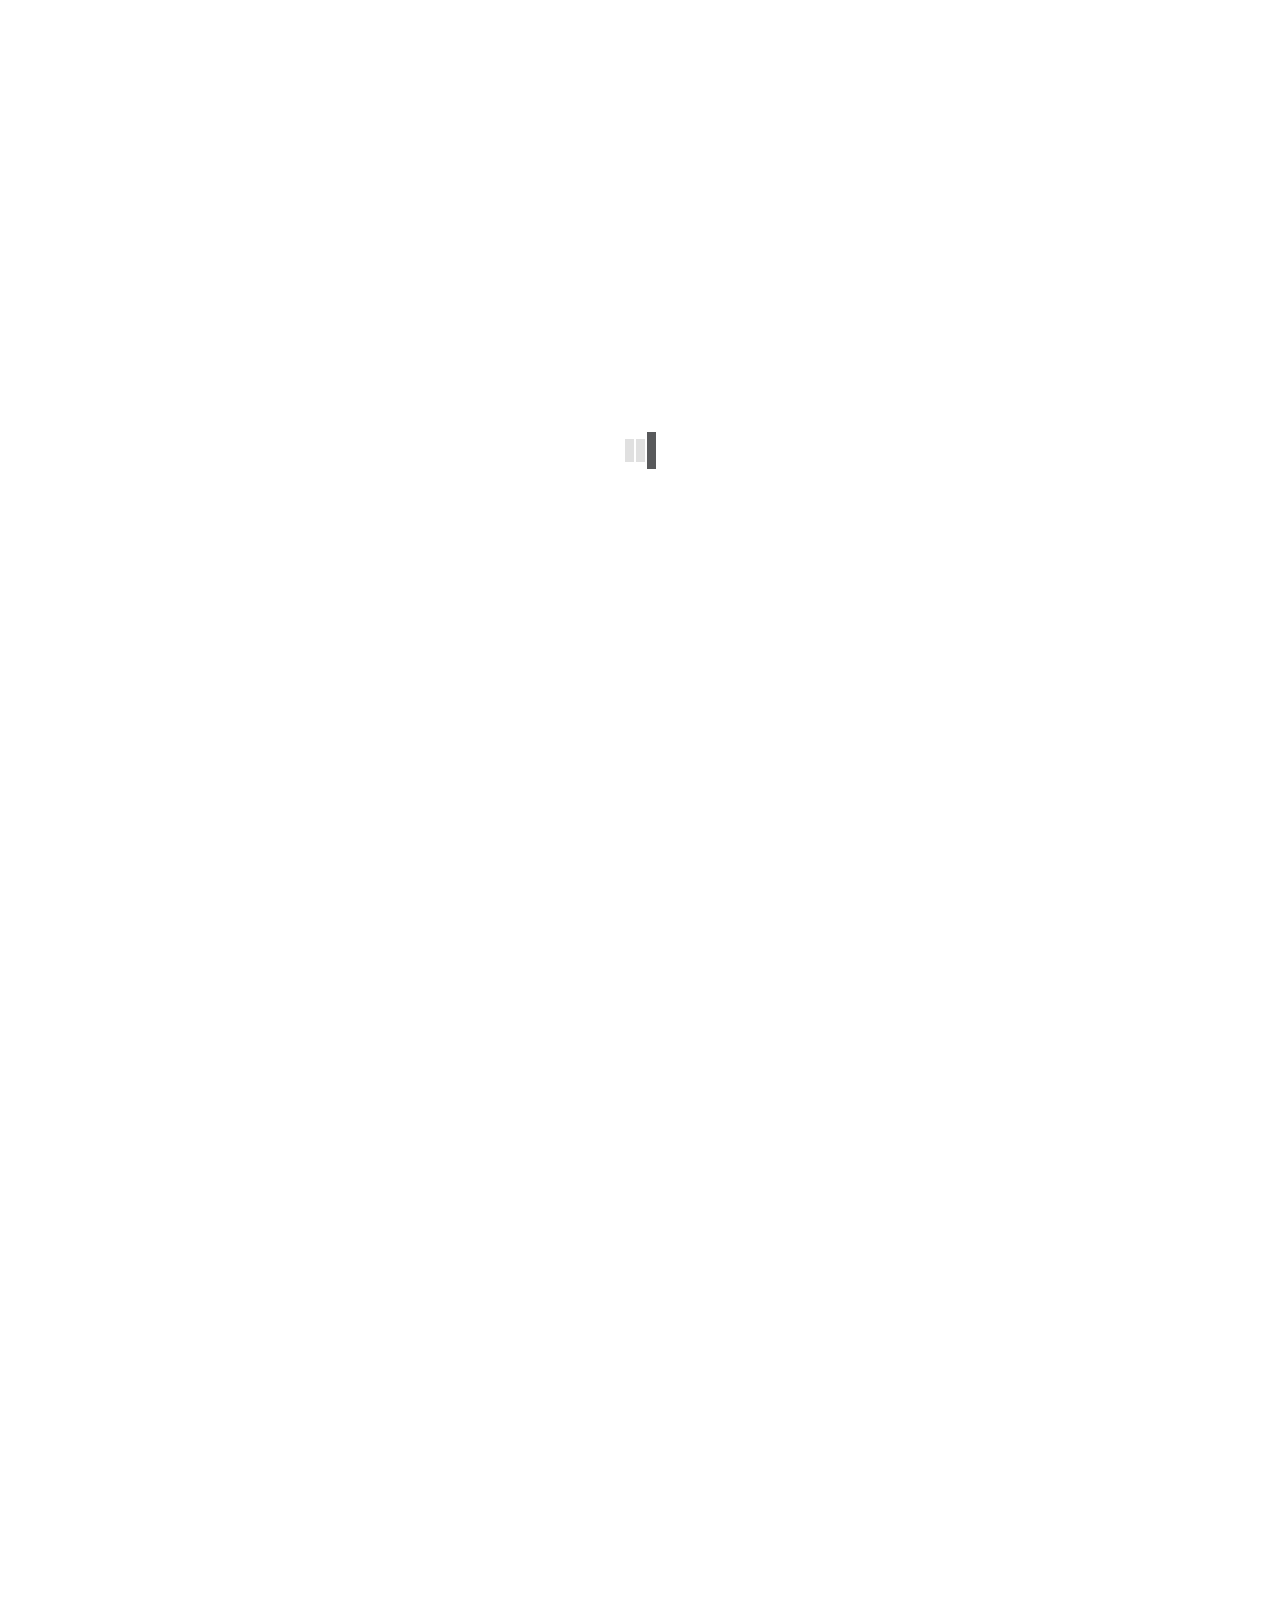
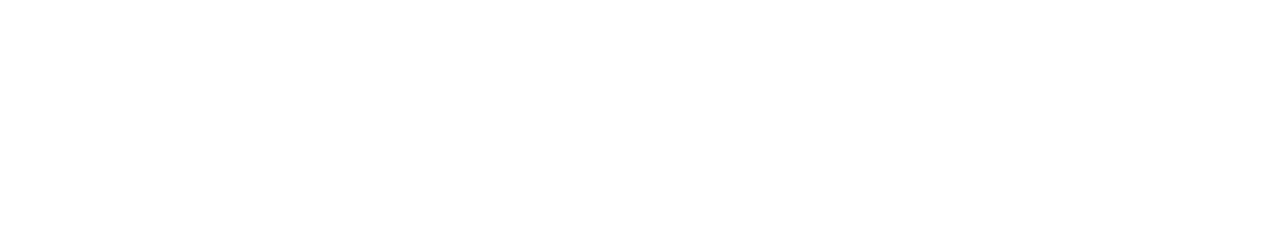
==== index.html @ 7d03f22f "Dojo in place of jQuery" ====
﻿<!DOCTYPE html>
<html>

<head>
  <title></title>
  <meta charset="utf-8">
  <!--
   | Copyright 2015 Esri
   |
   | Licensed under the Apache License, Version 2.0 (the "License");
   | you may not use this file except in compliance with the License.
   | You may obtain a copy of the License at
   |
   |    http://www.apache.org/licenses/LICENSE-2.0
   |
   | Unless required by applicable law or agreed to in writing, software
   | distributed under the License is distributed on an "AS IS" BASIS,
   | WITHOUT WARRANTIES OR CONDITIONS OF ANY KIND, either express or implied.
   | See the License for the specific language governing permissions and
   | limitations under the License.
  -->
  <!-- Define the versions of IE that will be used to render the page. See Microsoft documentation for details. Optional. -->
  <meta http-equiv="X-UA-Compatible" content="IE=edge">
  <!-- Responsive -->
  <meta name="viewport" content="width=device-width, initial-scale=1, maximum-scale=1, user-scalable=no">
  <meta name="mobile-web-app-capable" content="yes">
  <meta name="apple-mobile-web-app-capable" content="yes">
  <meta name="apple-mobile-web-app-status-bar-style" content="default">
  <!-- End Responsive -->
  <meta name="fragment" content="!">
  <!-- Use protocol relative urls that way if the browser is viewing the page via HTTPS the js/css file will be requested using the HTTPS protocol -->
  <link rel="stylesheet" href="//js.arcgis.com/3.19/dojox/mobile/themes/iphone/iphone.css">
  <link rel="stylesheet" href="//js.arcgis.com/3.19/dijit/themes/claro/claro.css">
  <link rel="stylesheet" href="//js.arcgis.com/3.19/esri/css/esri.css">
  <!-- Load any application specific styles -->
  <link rel="stylesheet" href="css/main.css">
  <script src="js/lib/modernizr.custom.62855.js"></script>
  <!-- App icons -->
  <link rel="shortcut icon" sizes="48x48" href="images/banner.png" />
  <link rel="apple-touch-icon" sizes="48x48" href="images/banner.png" />
  <link rel="icon" sizes="32x32" type='image/x-icon' href='favicon.ico' />
</head>

<body class="claro app-loading">
  <div class="loading-indicator">
    <div class="loading-message" id="loading_message"></div>
  </div>
  <noscript>
    <div class="noJavaScriptMessage">
      <span>This site requires JavaScript.</span>
    </div>
  </noscript>
  <div id="contentDiv" class="fill transparent" data-dojo-type="dijit/layout/LayoutContainer" data-dojo-props="design: 'headline'">
    <div id="sidebarHeading" class="page-title" data-dojo-type="dijit/layout/ContentPane" data-dojo-props="region:'top'"></div>
    <div id="mainContent" class="fill" data-dojo-type="dijit/layout/LayoutContainer" data-dojo-props="region:'center'">
        <div id="mapDiv" dir="ltr" data-dojo-type="dijit/layout/ContentPane" data-dojo-props="region:'center'">
            <div id="HomeButton"></div>
            <div id="LocateButton"></div>
            <div id="SearchButton"></div>
        </div>
        <div id="sidebarContent" class="fill" data-dojo-type="dijit/layout/ContentPane" data-dojo-props="region:'right'"></div>
    </div>
  </div>
  <script type="text/javascript">
    var package_path = window.location.pathname.substring(0, window.location.pathname.lastIndexOf('/'));
    var dojoConfig = {
      async: true,
      // The locationPath logic below may look confusing but all its doing is
      // enabling us to load the api from a CDN and load local modules from the correct location.
      packages: [{
        name: "application",
        location: package_path + '/js'
      }, {
        name: "config",
        location: package_path + '/config'
      }, {
        name: "arcgis_templates",
        location: package_path + '/..'
      }]
    };

    // Have to handle a locale parameter before dojo is loaded
   var urlLocale = location.search.match(/locale=([\w\-]+)/) ? RegExp.$1 : null;
   if(urlLocale){
     dojoConfig.locale = urlLocale;
   }
  </script>
  <script type="text/javascript" src="//js.arcgis.com/3.19/"></script>
  <script type="text/javascript">
    require([
            "config/templateConfig",
            "application/template",
            "application/main"
        ], function (
      templateConfig,
      Template,
      Main
    ) {
      // create the template. This will take care of all the logic required for template applications
      var myTemplate = new Template(templateConfig);
      // create my main application. Start placing your logic in the main.js file.
      var myApp = new Main();
      // start template
      myTemplate.startup().then(function (config) {
        // The config object contains the following properties: helper services, (optionally)
        // i18n, appid, webmap and any custom values defined by the application.
        // In this example we have one called theme.
        myApp.startup(config);
      }, function (error) {
        // something went wrong. Let's report it.
        myApp.reportError(error);
      });
    });


    var dvrpcLegend = '<div id="c-map-legend" class="open" style="width: 240px; height: 145px; border-radius: 4px 20px 4px 4px;">'+
                        '<div id="c-legend-icon">Legend</div>'+
                        '<ul class="c-legend-list" style="display: block;">'+
                            '<li> <div class="dvrpc-legend-line nhfs-line"></div>national highway freight system</li>'+
                            '<li> <div class="dvrpc-legend-line cufc-line"></div>critical urban freight corridor (proposed)</li>'+
                            '<li> <div class="dvrpc-fc-swatch"></div>freight center</li>'+
                        '</ul></div>';
    dojo.place(dvrpcLegend, "#mapDiv");
   
  </script>
</body>

</html>
---- css/main.css ----
/*
 | Copyright 2015 Esri
 |
 | Licensed under the Apache License, Version 2.0 (the "License");
 | you may not use this file except in compliance with the License.
 | You may obtain a copy of the License at
 |
 |    http://www.apache.org/licenses/LICENSE-2.0
 |
 | Unless required by applicable law or agreed to in writing, software
 | distributed under the License is distributed on an "AS IS" BASIS,
 | WITHOUT WARRANTIES OR CONDITIONS OF ANY KIND, either express or implied.
 | See the License for the specific language governing permissions and
 | limitations under the License.
 */

/* application-boilerplate */
html,
body {
    padding: 0;
    margin: 0;
    height: 100%;
    width: 100%;
}

body {
    font-family: Arial, Helvetica, sans-serif;
}

body:lang(ja) {
    font-family: meiryo, Arial, Helvetica, sans-serif;
}

#mapDiv {
    padding: 0;
    margin: 0;
    width: 100%;
    height: 100%;
}

.loading-indicator {
    /* Loading status */
    display: none;
    height: 100%;
    width: 100%;
    z-index: 500;
    position: absolute;
    top: 0;
    left: 0;
    overflow: hidden;
    background: #fff;
}
.app-loading .loading-indicator,
.app-error .loading-indicator {
    /* Show this class when loading or error */
    display: block;
}
.app-loading .loading-indicator {
    /* Loading image */
    background-position: center center;
    background-image: url(../images/loading-indicator.gif);
    background-repeat: no-repeat;
}
.app-error .loading-message {
    /* Error status */
    background-position: top center;
    background-image: url(../images/error.png);
    background-repeat: no-repeat;
    padding-top: 60px;
    width: 100%;
    position: absolute;
    z-index: 2;
    top: 40%;
    left: 0;
    text-align: center;
}
.absoluteCover {
    position: absolute;
    left: 10px;
    top: 10px;
    right: 10px;
    left: 10px;
}

/*============================================================================================================================*/

/* Dojo mods */
textarea {
    height: 100px!important;
    font-family: Arial, Helvetica, sans-serif;
    font-size: 14px;
}
.mblBackground {
    background-color: white;
}
.mblSwitchBg {
    font-weight: normal;
}

.mblSwitch, .mblSwitchInner, .mblSwitchBg, .mblSwitchKnob, .mblSwitchText {
    height: 24px;
}
.mblSwRoundShape1 .mblSwitchKnob {
    width: 24px;
    border-radius: 12px;
}
.mblSwRoundShape1 .mblSwitchBg {
    border-radius: 12px;
}
.mblSwRoundShape1 {
    width: 40px;
}
.mblSwitchBgLeft {
    background-color: #007ac2;
    background-image: none;
}
.mblSwitchKnob {
    background-color: #eee;
    background-image: none;
}
.mblSwitchBgRight {
    background-color: #eee;
    background-image: none;
}

/* application-boilerplate mods */

.app-error .loading-message {
    background-image: none;
}

/* map */

#LocateButton {
    position: absolute;
    top: 185px;
    left: 16px;
    z-index: 50;
}

/* general app layout */

.fill {
    margin:0;
    padding:0 !important;
    width:100%;
    height:100%;
}

.noJavaScriptMessage {
    margin: 80px;
    font-size: large;
}

.transparent {
    opacity: 0.0;filter:Alpha(opacity=0);
}

#sidebarContent {
    width: 50%;
    border-left: 1px solid #ccc;
    z-index: 40;
    overflow: hidden;
}
@media only screen and (max-width: 640px) {
    #mapDiv {
        display: none;
    }
    #sidebarContent {
        width: 100%;
    }
}
@media only screen and (min-width: 1025px) {
    #sidebarContent {
        width: 30%;
    }
}

.busy {
    /* Loading overlay image */
    background-position: center center;
    background-image: url(../images/loading-indicator.gif);
    background-repeat: no-repeat;
    opacity: 0.5;filter:Alpha(opacity=50);
    position: absolute;
    left: 0px;
    right: 0px;
    top: 0px;
    bottom: 0px;
}

.esriSimpleSlider, .esriSimpleSliderVertical .esriSimpleSliderIncrementButton, .esriSimpleSliderVertical .esriSimpleSliderDecrementButton {
    -webkit-border-radius: 0px;
    -moz-border-radius: 0px;
    -o-border-radius: 0px;
    border-radius: 0px;
}

.esriSimpleSliderTL {
    left: 16px;
    top: 70px;
}

.esriSimpleSliderVertical .esriSimpleSliderDecrementButton {
    top: 130px;
}

.arcgisSearch .searchCollapsed .searchSubmit, .arcgisSearch .searchToggle, .arcgisSearch .searchBtn {
    -webkit-border-radius: 0px;
    -moz-border-radius: 0px;
    -o-border-radius: 0px;
    border-radius: 0px;
}

.arcgisSearch .searchBtn {
    padding: 5px;
}
.arcgisSearch .searchGroup .searchInput {
    padding: 5px 24px 5px 12px;
}

.arcgisSearch .hasButtonMode .searchExpandContainer {
    height: 32px;
}

.arcgisSearch .hasButtonMode.searchCollapsed .searchExpandContainer,
.arcgisSearch .hasButtonMode.searchCollapsed.hasMultipleSources .searchExpandContainer {
    width: 0px;
}

.arcgisSearch .hasButtonMode.searchExpanded .searchExpandContainer,
.arcgisSearch .hasButtonMode .searchAnimate {
    width: 237px;
}

.arcgisSearch .hasButtonMode.searchExpanded.hasMultipleSources .searchExpandContainer,
.arcgisSearch .hasButtonMode.hasMultipleSources .searchAnimate {
    width: 268px;
}

.arcgisSearch .searchClear {
    top: 1px;
}

/* light home & locate buttons */

.HomeButtonLight {
    border-bottom: 1px solid #57585A;
}

.HomeButtonLight span, .LocateButtonLight span {
    display: none;
}

.HomeButtonLight .homeContainer, .LocateButtonLight .zoomLocateButton {
    background-position: center center;
    background-repeat: no-repeat;
    width: 22px;
    height: 22px;
    padding: 4px;
    display: inline-block;
    background-color: #fff;
    background-color: rgba(255,255,255,1);
}
.HomeButtonLight .homeContainer {
    background-image: url(../images/home.png);
}
.LocateButtonLight .zoomLocateButton {
    background-image: url(../images/current-location.png);
}

.HomeButtonLight .homeContainer:hover, .LocateButtonLight .zoomLocateButton:hover {
    background-color: #eee;
    color: #333;
}

.HomeButtonLight .homeContainer, .LocateButtonLight .locateContainer {
    text-align: center;
    background-color: #fff;
    -webkit-user-select: none;
    -moz-user-select: none;
    -ms-user-select: none;
    user-select: none;
    cursor: pointer;
    color: #4c4c4c;
    overflow: hidden;
}
.LocateButtonLight .locateContainer {
    border: 1px solid #57585A;
    width: 30px;
    height: 30px;
}

.HomeButtonLight .homeContainer:hover, .LocateButtonLight .locateContainer:hover {
    background-color: #eee;
    color: #333;
}

.HomeButtonLight .homeContainer:active, .LocateButtonLight .locateContainer:active {
    color: #007ac2;
    background-color: #ddd;
}

.HomeButtonLight .loading:before, .LocateButtonLight .loading:before {
    content: '';
    display: block;
    position: relative;
    width: 22px;
    height: 22px;
    padding: 0;
    margin: 0;
    overflow: hidden;
    background-position: center center;
    background-image: url(../images/dijit_busy.gif);
    background-repeat: no-repeat;
}

/* search */

#SearchButton {
    position: absolute;
    left: 16px;
    top: 16px;
    z-index: 60;
}

/*============================================================================================================================*/

/* ---------- SidebarHeader ---------- */

#sidebarHeading {
    height: 32px;
    border-bottom: 1px solid #ccc;
    overflow: hidden;
}

.sideHdrBtns {
    height: 32px;
    float: right;
}
.sideHdrOptions {
    display: none;
    width: 32px;
    height: 32px;
    float: right;
    cursor: pointer;
    background: url(../images/options.png) no-repeat;
    background-size: contain;
}
.sideHdrOptionsDropdown {
    display: none;
    position: fixed;
    top: 49px;
    right: 0px;
    border: 1px solid #ccc;
    z-index: 100;
}
.sideHdrOptionsMenuItem {
    padding: 5px;
}
@media only screen and (max-width: 640px) {
    .sideHdrBtns {
        display: none;
    }
    .sideHdrOptions {
        display: block;
    }
}

.sideHdrSign {
    margin-left: 12px;
    float: right;
}

.textButton {
    display: block;
    cursor: pointer;
    font-size: 15px;
    line-height: 32px;
    padding: 0 4px;
}
.textButtonLabel {
    display: inline-block;
    font-size: 15px;
    line-height: 28px;
    padding: 0 0 0 4px;
    overflow: hidden;
    white-space: nowrap;
    text-overflow: ellipsis;
    text-align: right;
    float: right;
    margin: 3px;
}

.sideHdrHelp {
    display: none;
    width: 20px;
    height: 20px;
    float: right;
    cursor: pointer;
    margin: 5px 0 0 12px;
    background: url(../images/help.png) no-repeat;
    background-size: contain;
}

.sideHdrTitle {
    font-size: 24px;
    line-height: 32px;
    color: #007ac2;
    overflow: hidden;
    text-overflow: ellipsis;
    white-space: nowrap;
    padding: 0px 5px 0px 5px;
}

.bannerImgDiv {
    display: inline-block;
    float: left;
    margin: -8px 0 -8px -8px;
}
.bannerImg {
    height: 48px;
}
@media only screen and (max-width: 640px) {
    .bannerImgDiv {
        display: none;
    }
}

/* ---------- SidebarContentController ---------- */

#sidebarContent {
    background-color: #eee;
}


/* ---------- ItemList ---------- */

.itemListActions {
    position: absolute;
    top: 0px;
    width: 100%;
    height: 33px;
    background-color: white;
    border-bottom: 1px solid #ccc;
}
.itemListAction {
    vertical-align: middle;
}
.linkToggleBtn {
    float: right;
    margin: 4px;
    cursor: pointer;
}

.itemListBox {
    position: absolute;
    top: 34px;
    bottom: 0px;
    width: 100%;
    overflow-y: auto;
}
.itemList {
    font-family: Arial, 'Helvetica Neue', Helvetica, sans-serif;
    font-weight: bold;
    font-size: 16px;
    background-color: #eee;
}
@media only screen and (max-width: 640px) {
    .itemListActions {
        display: none;
    }
    .itemListBox {
        top: 0px;
    }
}

.itemList .itemSummary {
    padding: 10px;
    border-bottom: 1px solid #ccc;
    cursor: pointer;
}

.itemSummary {
    line-height: 0; /* reset */
}

.itemList .itemSummary:hover {
    background-color: white;
}

.itemSummary .itemTitle {
    width: 75%;
    white-space: nowrap;
    text-overflow: ellipsis;
    overflow-x: hidden;
}

.itemListTitleOverride {
    width: 70%!important;
}
@media only screen and (max-width: 400px) {
    .itemSummary .itemTitle {
        width: 65%;
    }
    .itemListTitleOverride {
        width: 60%!important;
    }
}

.itemList .itemTitle,
.itemList .itemFav {
    line-height: 30px;
}

.itemFav {
    cursor: auto;
}

.itemSummary > div, .itemFav > div {
    display: inline-block;
}

.itemSummary .itemFav {
    float: right;
    font-size: 20px;
    color: rgb(150, 150, 150)!important;
    color: rgba(0, 0, 0, 0.35)!important;
    padding-left: 8px;
}

.itemList .itemVotes {
    margin-right: 0.5em;
}

.esriCTClear
{
    clear: both;
    float: left;
    padding: 0 0 0px 18px;
    width: 100%;
}

.esriCTOptionRow
{
    display: table;
    width: 100%;
}

.esriCTCheckBox
{
    display: table-cell;
}
input[type="radio"]
{
    border-radius: 10px;
}

.esriCTChkLabel
{
    display: table-cell;
    padding-left: 5px;
    vertical-align: middle;
    vertical-align: /*\**/ middle\9;
}

.esriCTLeftFromTO div.esriCTChkLabel
{
    padding-top: 7px;
}

.esriCTLeftFromTO div.esriCTCheckBox
{
    padding-top: 7px;
}

.esriCTChkBox
{
    position: absolute;
    z-index: -1000;
    top: -1000px;
    overflow: hidden;
    clip: rect(0 0 0 0);
    height: 1px;
    width: 1px;
    margin: -1px;
    padding: 0;
    border: 0;
}

.esriCTChkBox + label.css-label
{
    padding-left: 24px;
    height: 16px;
    display: inline-block;
    line-height: 16px;
    background-repeat: no-repeat;
    background-position: 0 0;
    font-size: 12px;
    vertical-align: middle;
    cursor: pointer;
}

label.css-label
{
    background-image: url(../images/checkbox.png);
}

.esriCTChkBox:checked + label.css-label
{
    background-position: 0 -16px;
}

/* ---------- ItemDetails ---------- */

.itemDetail {
    color: #555;
}

.itemDetail > .itemSummary > div {
    padding: 10px;
    line-height: 20px;
    box-sizing: border-box;
}

.itemDetail .itemSummary .back {
    cursor: pointer;
    line-height: 0;
    float: left;
}

.itemDetail .itemSummary .itemTitle {
    width: 69%;
    padding-right: 5px;
}

.itemDetailTitleOverride {
    width: 67%!important;
}

.itemDetail .itemSummary .itemFav {
    font-size: inherit;
    padding-left: 0px;
}

.itemDetail .itemFav .icon {
    font-size: 20px;
    margin-left: 5px;
}

.itemDetail .itemDescription {
    background-color: #fff;
    color: #999;
    padding: 10px;
}

.itemDetail .header {
    width: 100%;
    margin-bottom: 5px;
    font-weight: bold;
    font-size: 16px;
}

.itemDetail .userName {
    display: inline-block;
}

.itemDetail .btn {
    width: 15%;
    max-width: 80px;
    height: 18px;
    border: 1px solid #ccc;
    display: inline-block;
    margin-right: 5px;
    padding: 4px 6px;
    border-radius: 2px;
    cursor: pointer;
    text-align: center;
}

.itemDetail .btnNormal {
    color: #007ac2;
}

.itemDetail .btnNormal ::selection {
    color: #007ac2;
}

.itemDetail .btnNormal ::-moz-selection {
    color: #007ac2;
}

.itemDetail .btnInverse {
    color: white;
    background-color: #007ac2;
    cursor:default;
}

.itemDetail .btnInverse ::selection {
    color: white;
}

.itemDetail .btnInverse ::-moz-selection {
    color: white;
}

.itemDetailsBox {
    position: absolute;
    top: 40px;
    bottom: 0px;
    width: 100%;
    overflow-y: auto;
}

.itemDetail .smallScreenOnly {
    display: none;
}
@media only screen and (max-width: 640px) {
    .itemDetail .smallScreenOnly {
        display: inline-block;
    }
}

.itemDescFooter {
    height: 25px;
}

.itemDetail .float-right {
    float: right;
}

.itemDetail .right-edge {
    margin-right: 0;
}

.itemDetail .space-below {
    margin-bottom: 10px;
}

.itemDetail .large-text {
    font-size: 16px;
}

.itemDetail .medium-text {
    font-size: 14px;
}

.itemDetail .small-text {
    font-size: 12px;
}

.itemDetail .itemComments {
    background-color: #eee;
    padding: 10px;
}

.btn > div {
    display: inline-block;
}

.btn .icon {
    margin-right: 2px;
    position: relative;
    top: 2px;
}

.hide {
    display: none !important;
}

.center-please {
    text-align: center;
}

.itemDetail .attachmentsSection {
    display: none;
}

.itemDetail .attachmentsSection2 {
    margin-bottom: 12px;
}

.itemDetail .attachment {
    max-width: 96%!important;
    max-height: 120px!important;
    margin: 0px 5px 5px 0px;
    cursor: pointer;
}

.commentsForm {
    margin-bottom: 12px;
}

/* ---------- Popup ---------- */

.popupWidget {
    position: absolute;
    display: none;
    z-index: 70;
    border: 1px solid #CCC;
    background-color: white;
    overflow: hidden;
    top: 0px;
    left: 0px;
    bottom: 0px;
    right: 0px;
}
.popupTitleContainer {
    height: 32px;
    line-height: 32px;
}
.popupTitleContainerEmpty {
    height: 20px;
    line-height: 20px;
}
.popupTitle {
    padding-left: 12px;
    margin-right: 28px;
    text-overflow: ellipsis;
    white-space: nowrap;
    overflow: hidden;
}
.popupContent {
    margin: 10px;
    overflow:auto;
}
.popupImgContent {
    display: -webkit-flex; /* Safari */
    -webkit-flex-direction: column; /* Safari 6.1+ */
    display: flex;
    flex-direction: column;
    width: 100%;
    height: 100%;
}
img {
    object-fit: contain;
}
.popupClose {
    display: none;
    position: absolute;
    top: 0px;
    bottom: 0px;
    right: 0px;
    width: 20px;
    height: 24px;
    padding: 4px;
    cursor: pointer;
}

.socialMediaDisclaimer {
    font-size: smaller;
}

.socialMediaButtonArea {
    margin-top: 12px;
    text-align: center;
}

.socialMediaButton {
    width: 29px;
    height: 29px;
    display: none;
    margin: 8px;
    cursor: pointer;
}

/* ---------- DynamicForm ---------- */

.dijitTextBox {
    width: 100%;
}

.dynamicFormPanel {
    background-color: white;
    overflow-y: auto;
}

.dynamicForm {
    margin: 12px;
}

.dynamicFormRow {
    margin: 10px 0px 10px 0px;
    height: auto;
    line-height: 18px;
    color: #555;
    font-size: 14px;
}

.dynamicFormInputCtl {
    width: 99%;
    height: 24px;
    font-size: 12px;
    color: #555;
}

.dynamicFormTextAreaCtl {
    width: 98%;
    height: 60px;
    resize: none;
    font-family: Arial, Helvetica, sans-serif;
    font-size: 12px;
    color: #555;
}

.dynamicFormCharactersRemaining {
    float: right;
    padding-left: 4px;
    padding-right: 1px;
    font-size: 12px;
}

.dynamicFormDropdownCtl {
    width: 100%;
    height: 30px;
    font-size: 12px;
    color: #555;
}

.dynamicFormActions {
    font-size: 14px;
    height: 35px;
    margin-top: 30px;
}

.dynamicFormAction {
    width: 48%;
    display: table;
    text-align: center;
    vertical-align: middle;
    cursor: pointer;
}

.dynamicFormAction span {
    width: 48%;
    height: 33px;
    display: table-cell;
    vertical-align: middle;
    border: 1px solid #ccc;
}

.dynamicFormActionLeft {
    float: left;
    font-weight: bold;
}

.dynamicFormActionRight {
    float: right;
}

.dynamicFormSideBySide {
    width: 49%;
    display: inline-block
}

.dynamicFormAddAttach {
    display: inline-block;
    position: relative;
}
.dynamicFormAttachmentBtn {
    cursor: pointer;
    width: 20px;
    height: 100%;
    background-color: white;
    color: #206bdb;
    border: none;/*1px solid #ccc;*/
    font-size: 20px;
}
.esriCTHideFileInputUI
{
    position: absolute;
    top: 0;
    filter: alpha(opacity = 0);
    -moz-opacity: 0;
    -khtml-opacity: 0;
    opacity: 0;
}
#dynamicFormShowAttachments {
    padding: 0 8px 0 16px;
}



.dynamicFormAttachmentDisplay {
    position: relative;
    margin-top: 4px;
    overflow: hidden;
}


.dynamicFormDetachmentBtn {
    position: absolute;
    top: -5px;
    left: 0px;
}
.dynamicFormDetachmentBtn:focus {
    outline: none;
}
.dynamicFormAttachment {
    margin-left: 20px;
    overflow: hidden;
    text-overflow: ellipsis;
}

/* ruane revisions */
#sidebarHeading {
/*    background-color: #396ab2!important;
    color:#fff;
    border-top: 7px solid #312867!important;
    border-bottom: 1px solid #312867!important;*/
}

.appThemeInvertedHover:hover {
    text-decoration: none!important;
    border-bottom: 3px solid #312867!important;
}
.page-title {
    float: none;
    /*padding-top: 18px;*/
    /*margin-bottom: 20px;*/
    /*min-height: 57px;*/
    /*border-bottom: 1px solid #ddd;*/
    background-color: #efefef;
    background-image: url(http://www.dvrpc.org/webmaps/phillyfreightfinder/lib/images/p5.png);
}
.center-block {
    display: block;
    margin-right: auto;
    margin-left: auto;
}
.col-lg-10, .col-sm-12 {
    position: relative;
    padding-right: 15px;
    padding-left: 15px;
}
.appThemeInvertedHover {
    color: #312867;
}
.visible-xs-block {
    display:none;
}

.itemDetail .itemDescription{
    color: #5d5d5d;
}

#c-map-legend {
    z-index: 1000;
    bottom: 10px;
    left: 15px;
    position: absolute;
    width: 40px;
    height: 40px;
    border-radius: 20px;
    background-color: #fff;
    border: 1px solid #989797;
    box-shadow: 0 0 10px #b7b7b7;
    font-size: 24px;
    color: #396AB2;
    transition: all .3s ease-out;
    overflow: hidden
}

#c-map-legend:hover {
    box-shadow: none;
    cursor: pointer;
    color: #7CA0D5
}

#c-map-legend ul {
    padding-top: 12px;
    list-style: none;
    font-size: 12px;
    color: #636363;
    padding-left: 20px;
    line-height: 20px
}

#c-map-legend .dvrpc-fc-swatch {
    width: 14px;
    height: 14px;
    margin: 2px 14px 0 4px;
    background-color: #ff7f7f;
    border: 1px solid #ff7f7f
}

#c-map-legend .dvrpc-legend-line {
    height: 12px;
    
}

.nhfs-line {
    border-bottom: 2px solid #0084A8;
}

.cufc-line {
    border-bottom: 4px solid #FFAA00;
}

@media (min-width: 768px) {
    .col-sm-10 {
        width: 100%;
    }
}

@media (min-width: 1200px){
    .col-lg-10 {
        width: 83.33333333%;
    }
}

@media only screen and (max-width : 480px) {
    .visible-xs-block {
        display:block;
    }
    .hidden-xs {
        display:none;
    }
}
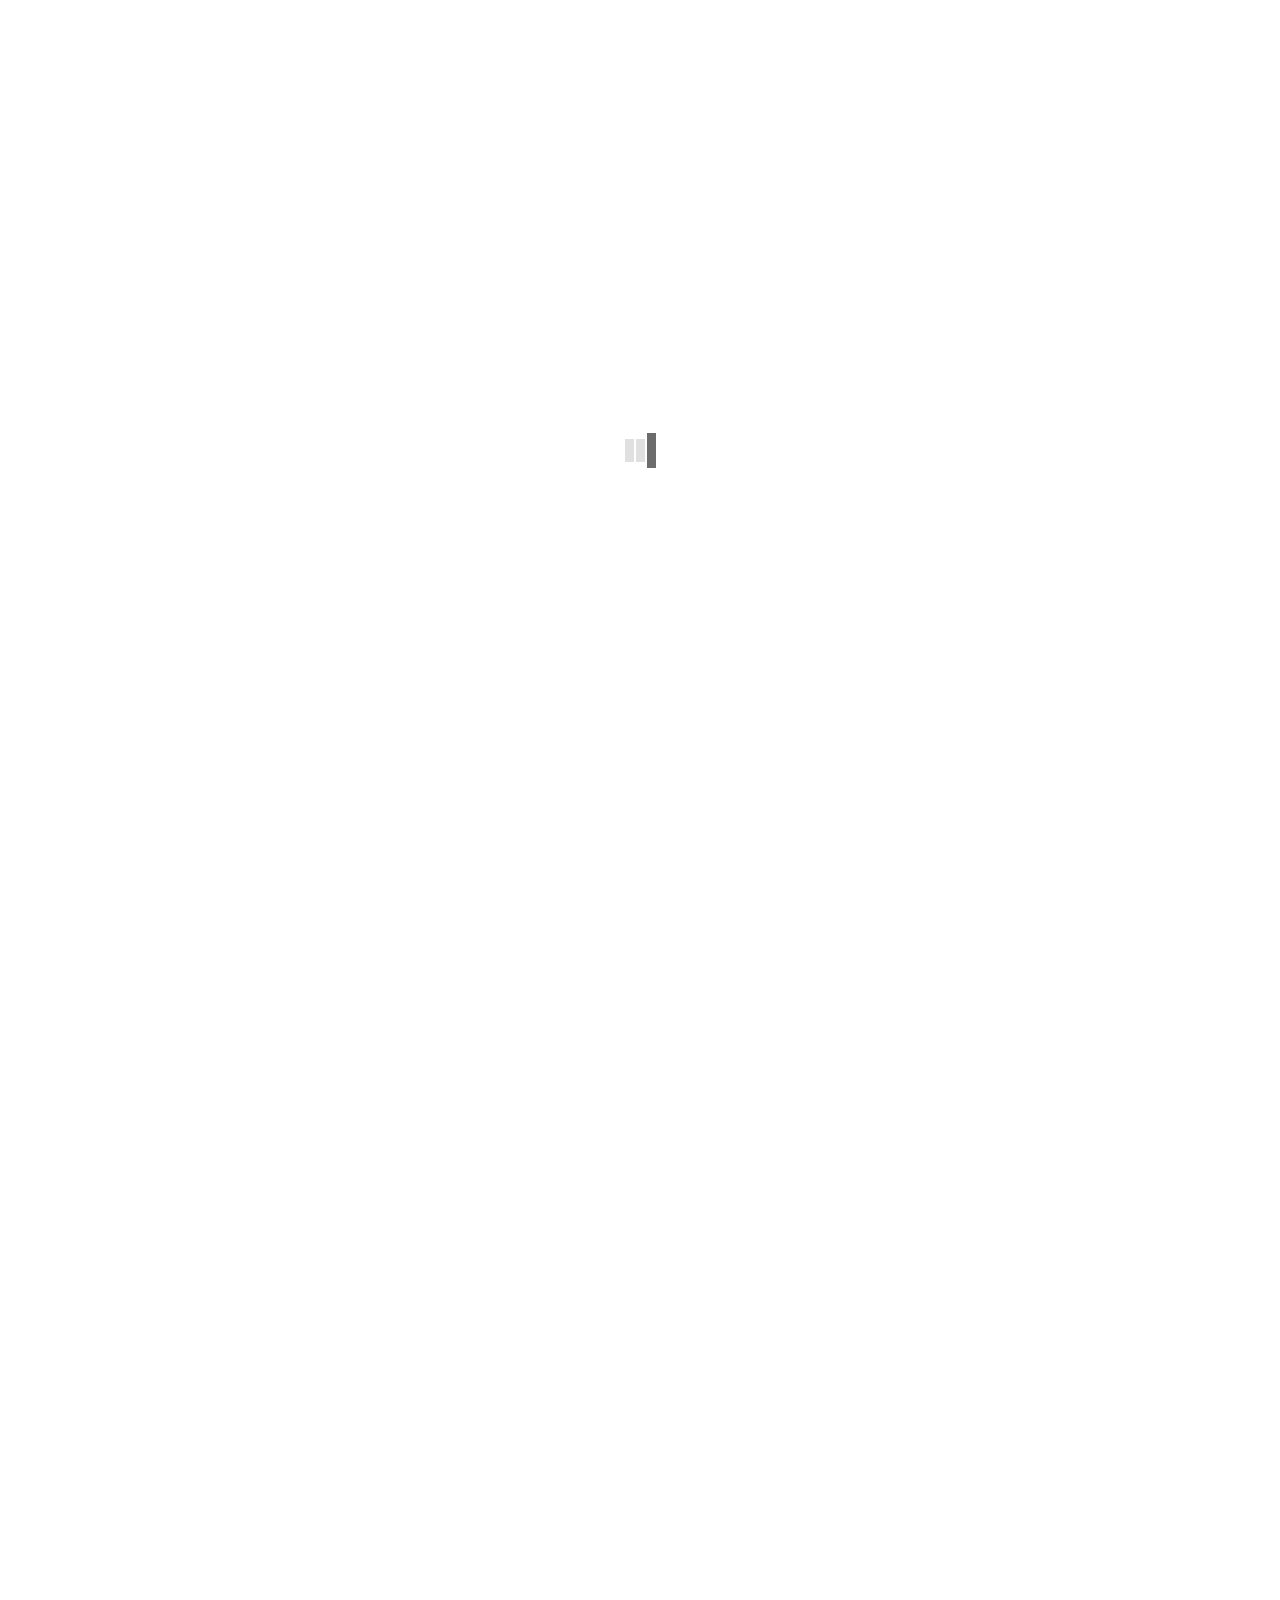
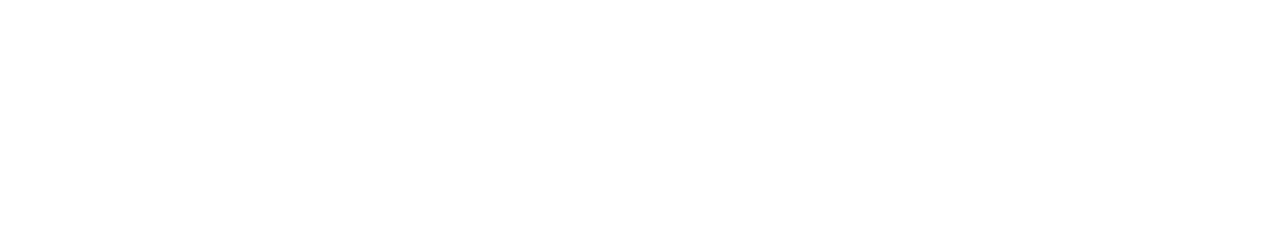
==== commit 33638687: "Duhmbb" ====
--- a/index.html
+++ b/index.html
@@ -120,7 +120,15 @@
                             '<li> <div class="dvrpc-legend-line cufc-line"></div>critical urban freight corridor (proposed)</li>'+
                             '<li> <div class="dvrpc-fc-swatch"></div>freight center</li>'+
                         '</ul></div>';
-    dojo.place(dvrpcLegend, "#mapDiv");
+
+    mapParent = document.getElementById("mapDiv");
+    theKid = document.createElement("div");
+    theKid.innerHTML = dvrpcLegend;
+
+    // append theKid to the end of theParent
+    mapParent.appendChild(theKid);
+
+
    
   </script>
 </body>
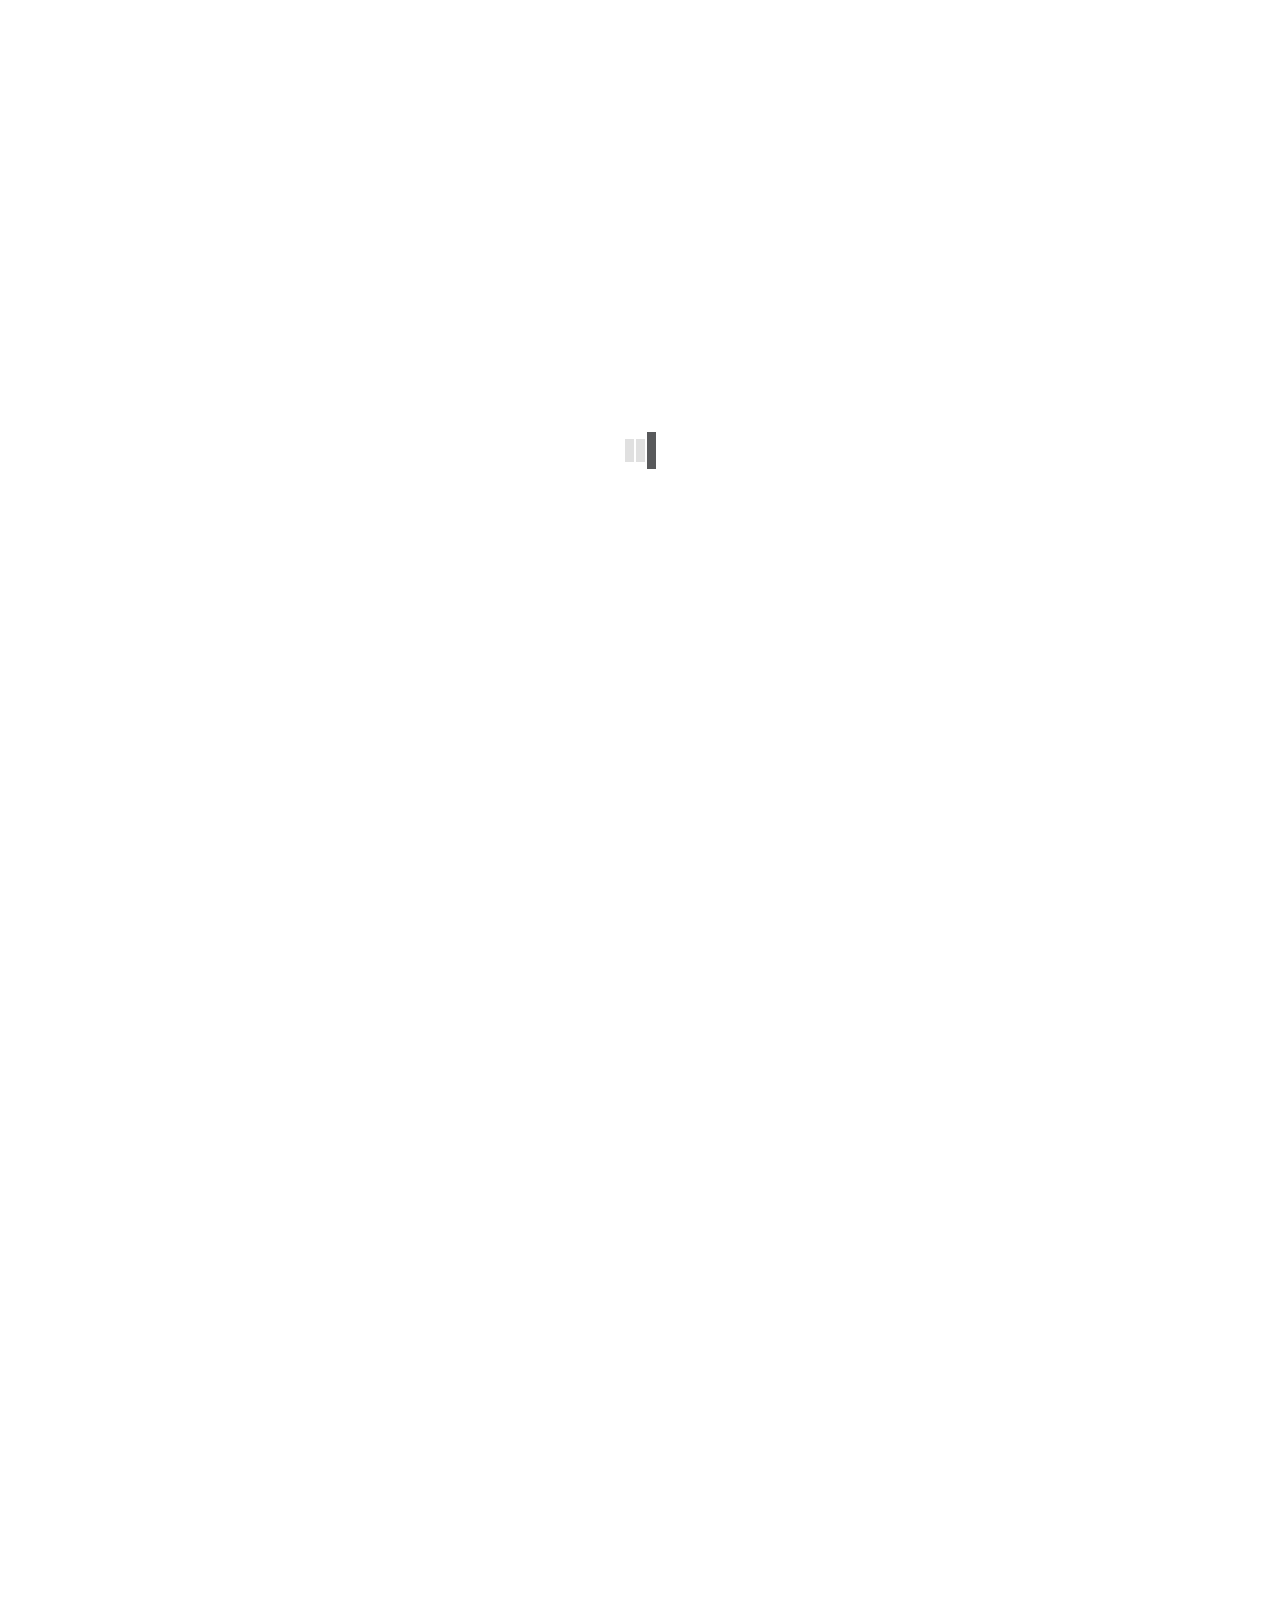
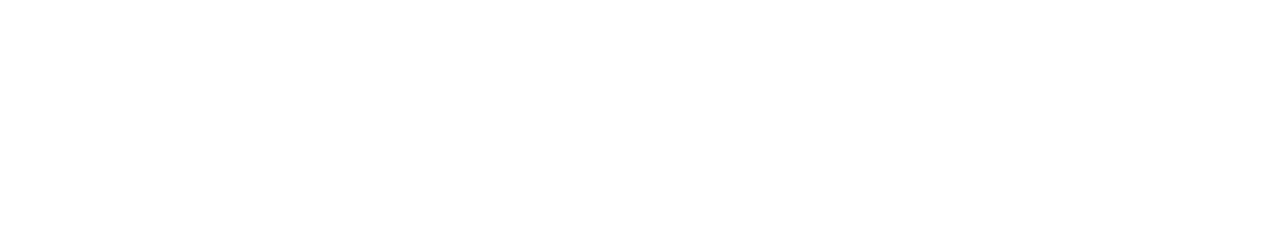
==== commit df5c9256: "Update legend style" ====
--- a/index.html
+++ b/index.html
@@ -114,10 +114,10 @@
 
 
     var dvrpcLegend = '<div id="c-map-legend" class="open" style="width: 240px; height: 145px; border-radius: 4px 20px 4px 4px;">'+
-                        '<div id="c-legend-icon">Legend</div>'+
+                        '<div id="c-legend-icon" style="padding: 5px 10px;font-size:14px;">Legend</div>'+
                         '<ul class="c-legend-list" style="display: block;">'+
                             '<li> <div class="dvrpc-legend-line nhfs-line"></div>national highway freight system</li>'+
-                            '<li> <div class="dvrpc-legend-line cufc-line"></div>critical urban freight corridor (proposed)</li>'+
+                            '<li> <div class="dvrpc-legend-line cufc-line"></div>critical urban freight corridor</li>'+
                             '<li> <div class="dvrpc-fc-swatch"></div>freight center</li>'+
                         '</ul></div>';
 
--- a/css/main.css
+++ b/css/main.css
@@ -1045,7 +1045,7 @@
 }
 
 #c-map-legend {
-    z-index: 1000;
+    z-index: 5;
     bottom: 10px;
     left: 15px;
     position: absolute;
@@ -1061,14 +1061,13 @@
     overflow: hidden
 }
 
-#c-map-legend:hover {
+/*#c-map-legend:hover {
     box-shadow: none;
     cursor: pointer;
     color: #7CA0D5
-}
+}*/
 
 #c-map-legend ul {
-    padding-top: 12px;
     list-style: none;
     font-size: 12px;
     color: #636363;
@@ -1077,17 +1076,22 @@
 }
 
 #c-map-legend .dvrpc-fc-swatch {
-    width: 14px;
-    height: 14px;
+    width: 12px;
+    height: 12px;
     margin: 2px 14px 0 4px;
     background-color: #ff7f7f;
-    border: 1px solid #ff7f7f
+    border: 1px solid #ff7f7f;
+    float:left;
 }
 
 #c-map-legend .dvrpc-legend-line {
-    height: 12px;
+    height: 8px;
+    width: 24px;
+    margin-right: 8px;
+    float: left;
     
 }
+
 
 .nhfs-line {
     border-bottom: 2px solid #0084A8;
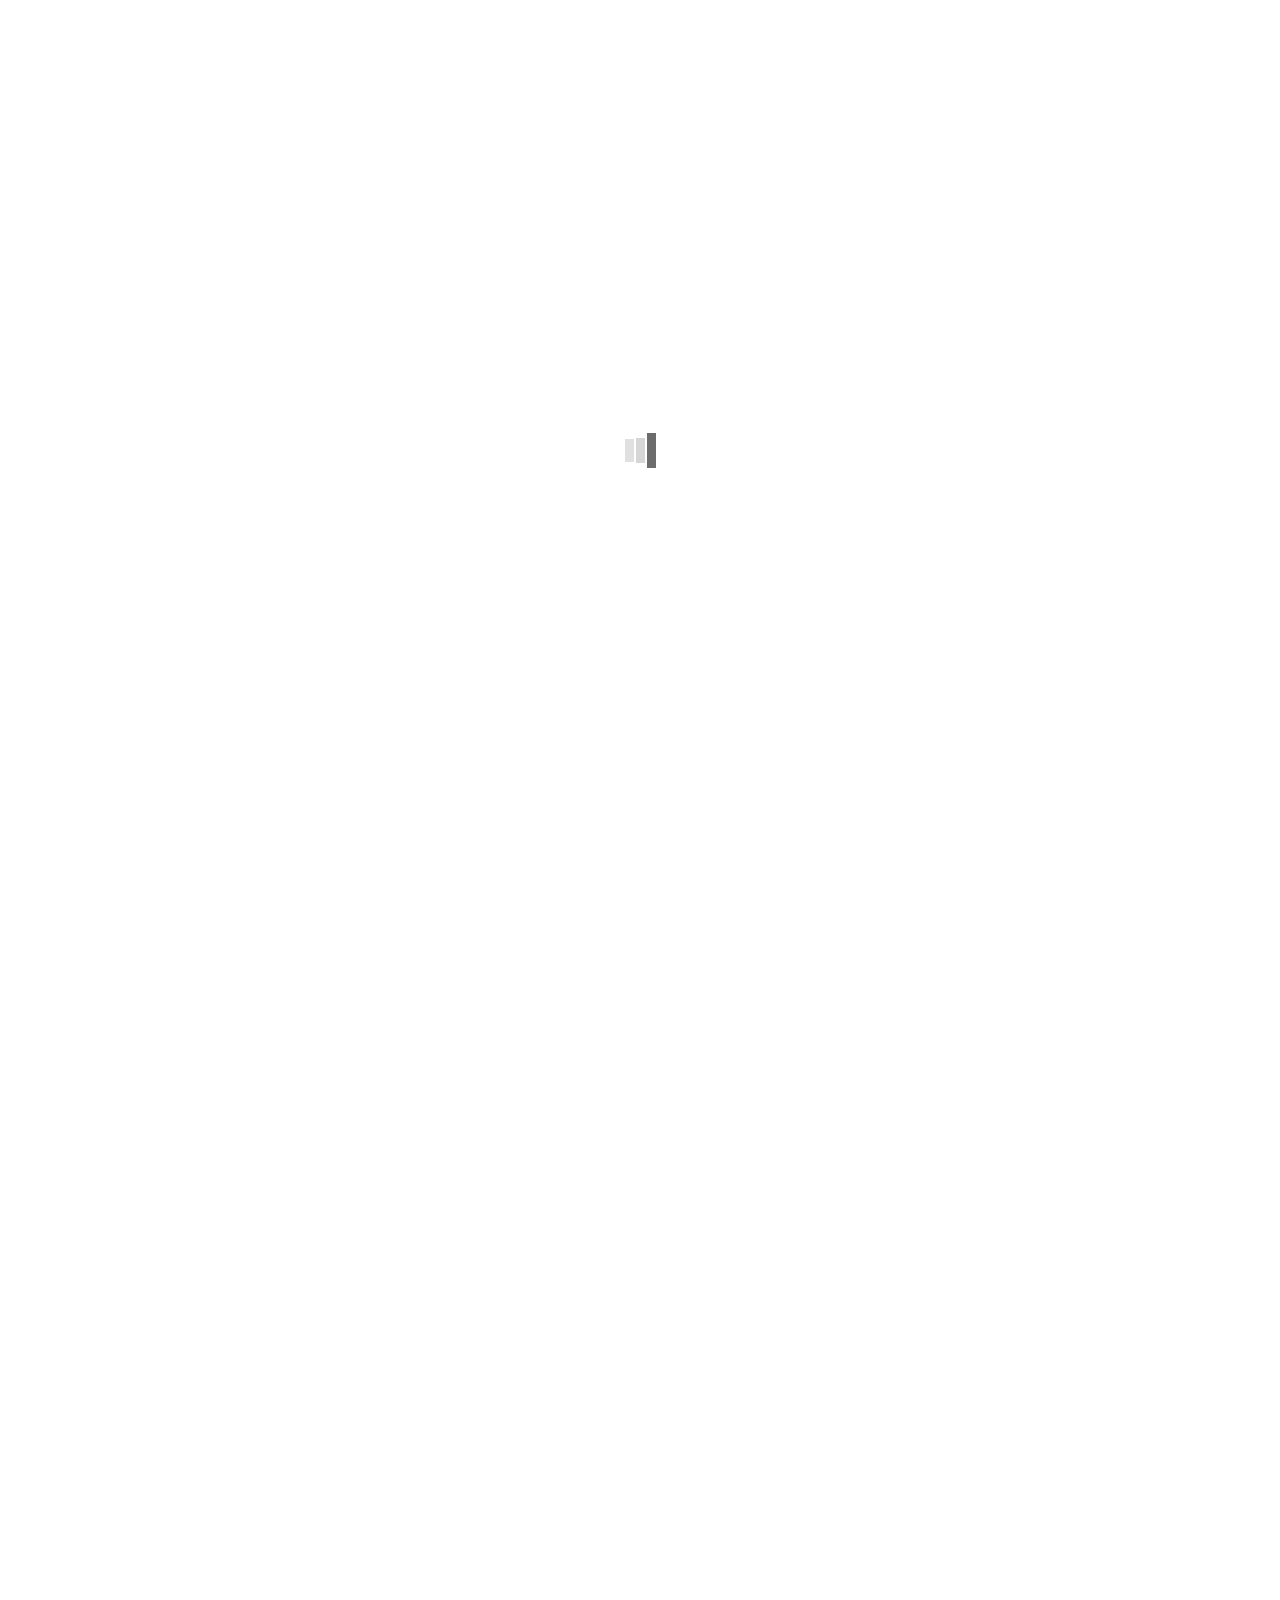
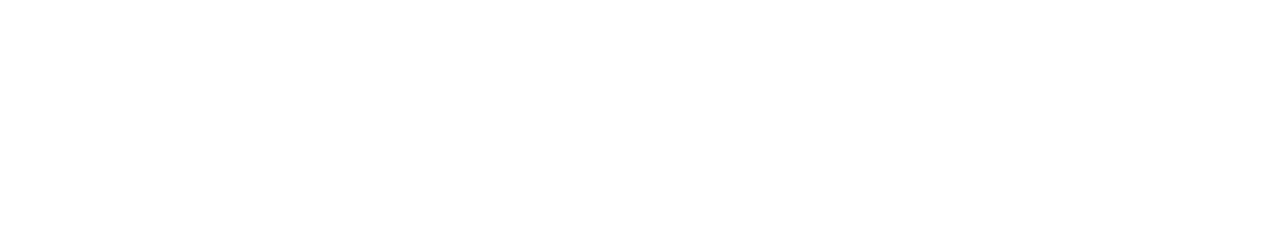
==== commit c11b7d88: "Update index" ====
--- a/index.html
+++ b/index.html
@@ -113,7 +113,7 @@
     });
 
 
-    var dvrpcLegend = '<div id="c-map-legend" class="open" style="width: 240px; height: 145px; border-radius: 4px 20px 4px 4px;">'+
+    var dvrpcLegend = '<div id="c-map-legend" class="open" style="width: 240px; height: 135px; border-radius: 4px;">'+
                         '<div id="c-legend-icon" style="padding: 5px 10px;font-size:14px;">Legend</div>'+
                         '<ul class="c-legend-list" style="display: block;">'+
                             '<li> <div class="dvrpc-legend-line nhfs-line"></div>national highway freight system</li>'+
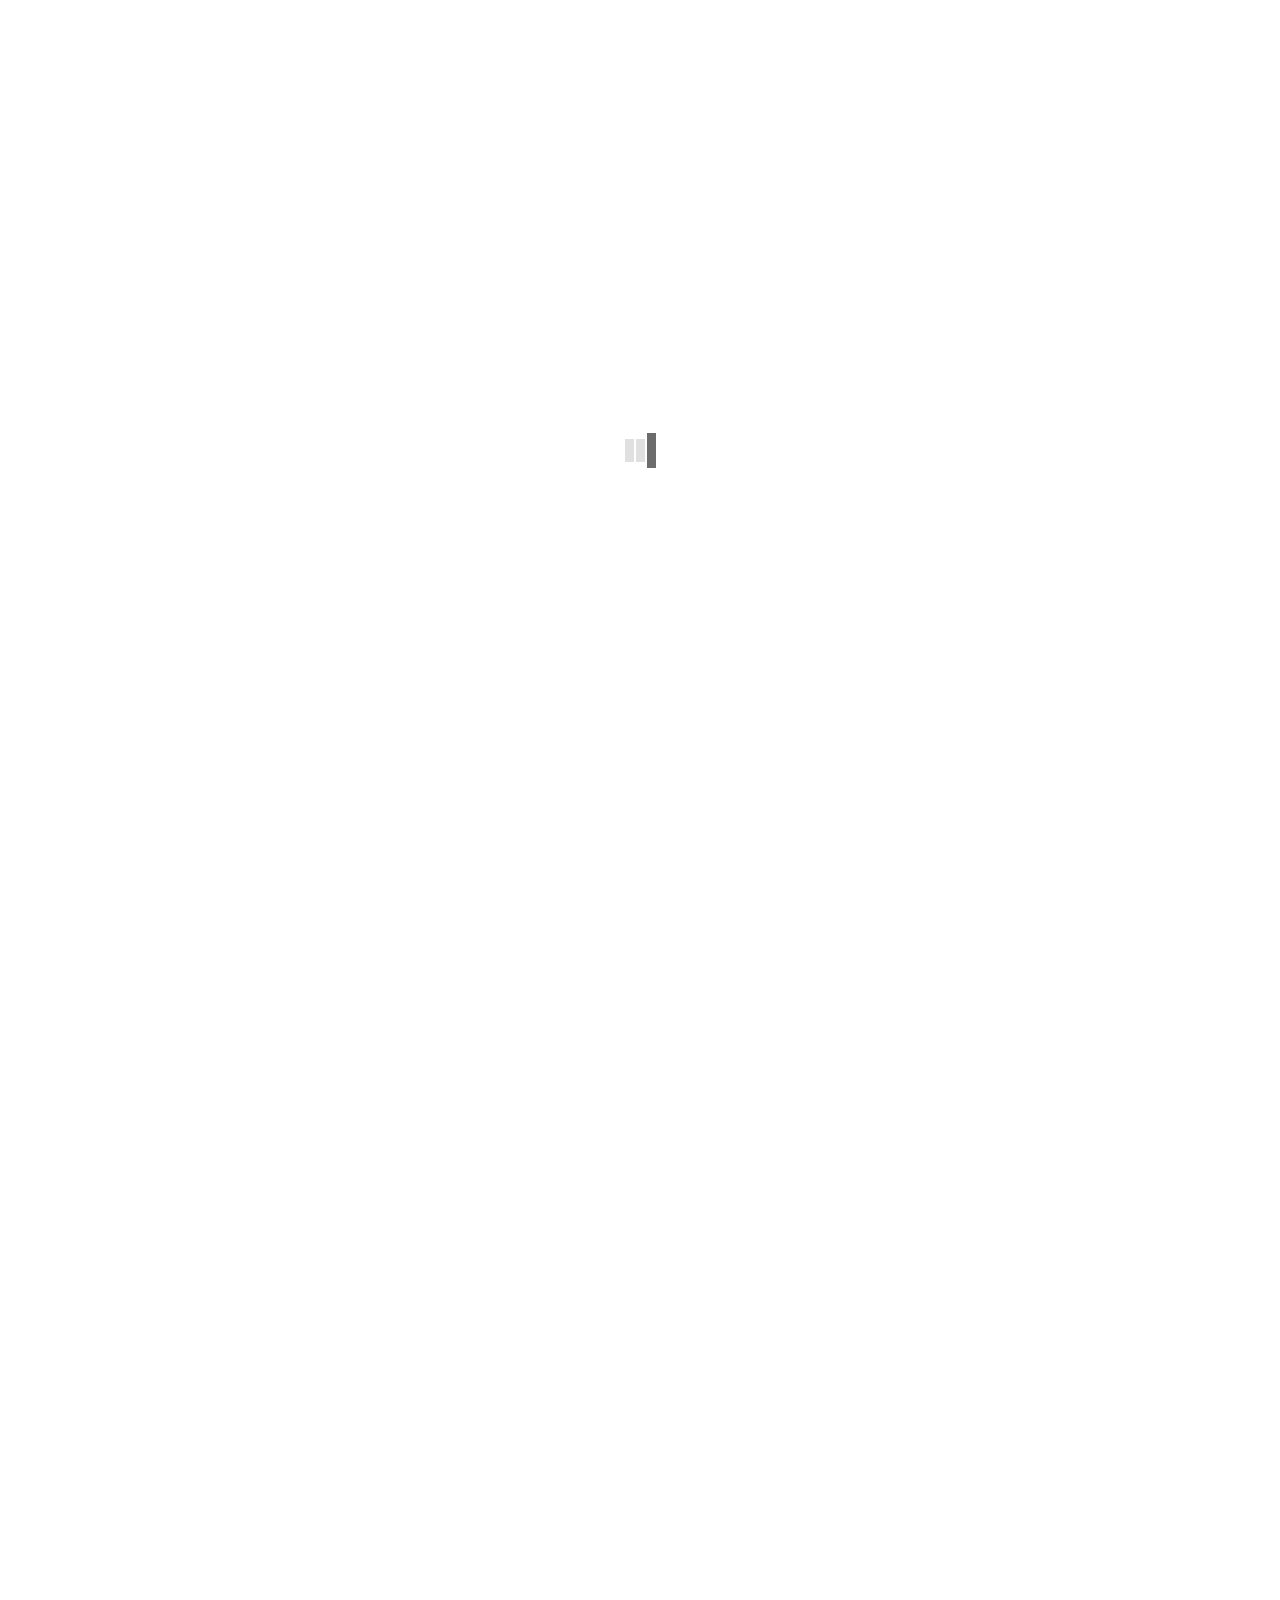
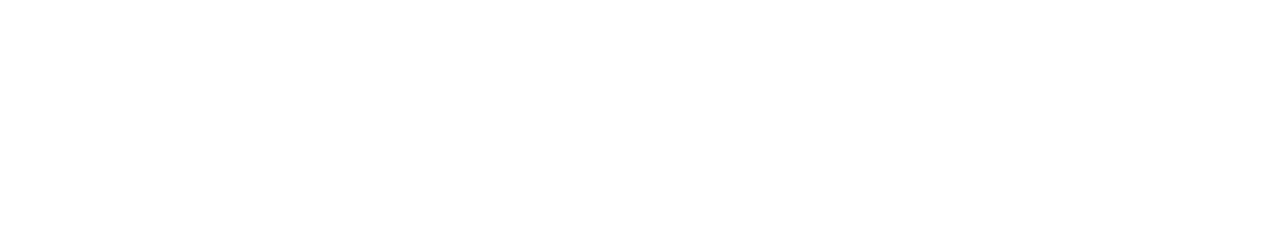
==== commit 2ac333d6: "Final style revisions" ====
--- a/index.html
+++ b/index.html
@@ -113,10 +113,10 @@
     });
 
 
-    var dvrpcLegend = '<div id="c-map-legend" class="open" style="width: 240px; height: 135px; border-radius: 4px;">'+
+    var dvrpcLegend = '<div id="c-map-legend" class="open" style="width: 240px; height: 110px;">'+
                         '<div id="c-legend-icon" style="padding: 5px 10px;font-size:14px;">Legend</div>'+
                         '<ul class="c-legend-list" style="display: block;">'+
-                            '<li> <div class="dvrpc-legend-line nhfs-line"></div>national highway freight system</li>'+
+                            '<li> <div class="dvrpc-legend-line nhfs-line"></div>primary highway freight system</li>'+
                             '<li> <div class="dvrpc-legend-line cufc-line"></div>critical urban freight corridor</li>'+
                             '<li> <div class="dvrpc-fc-swatch"></div>freight center</li>'+
                         '</ul></div>';
--- a/css/main.css
+++ b/css/main.css
@@ -821,7 +821,7 @@
     overflow: hidden;
 }
 .popupContent {
-    margin: 10px;
+        margin: 10px 25px;
     overflow:auto;
 }
 .popupImgContent {
@@ -838,9 +838,9 @@
 .popupClose {
     display: none;
     position: absolute;
-    top: 0px;
+    top: 10px;
     bottom: 0px;
-    right: 0px;
+    right: 10px;
     width: 20px;
     height: 24px;
     padding: 4px;
@@ -1054,7 +1054,6 @@
     border-radius: 20px;
     background-color: #fff;
     border: 1px solid #989797;
-    box-shadow: 0 0 10px #b7b7b7;
     font-size: 24px;
     color: #396AB2;
     transition: all .3s ease-out;
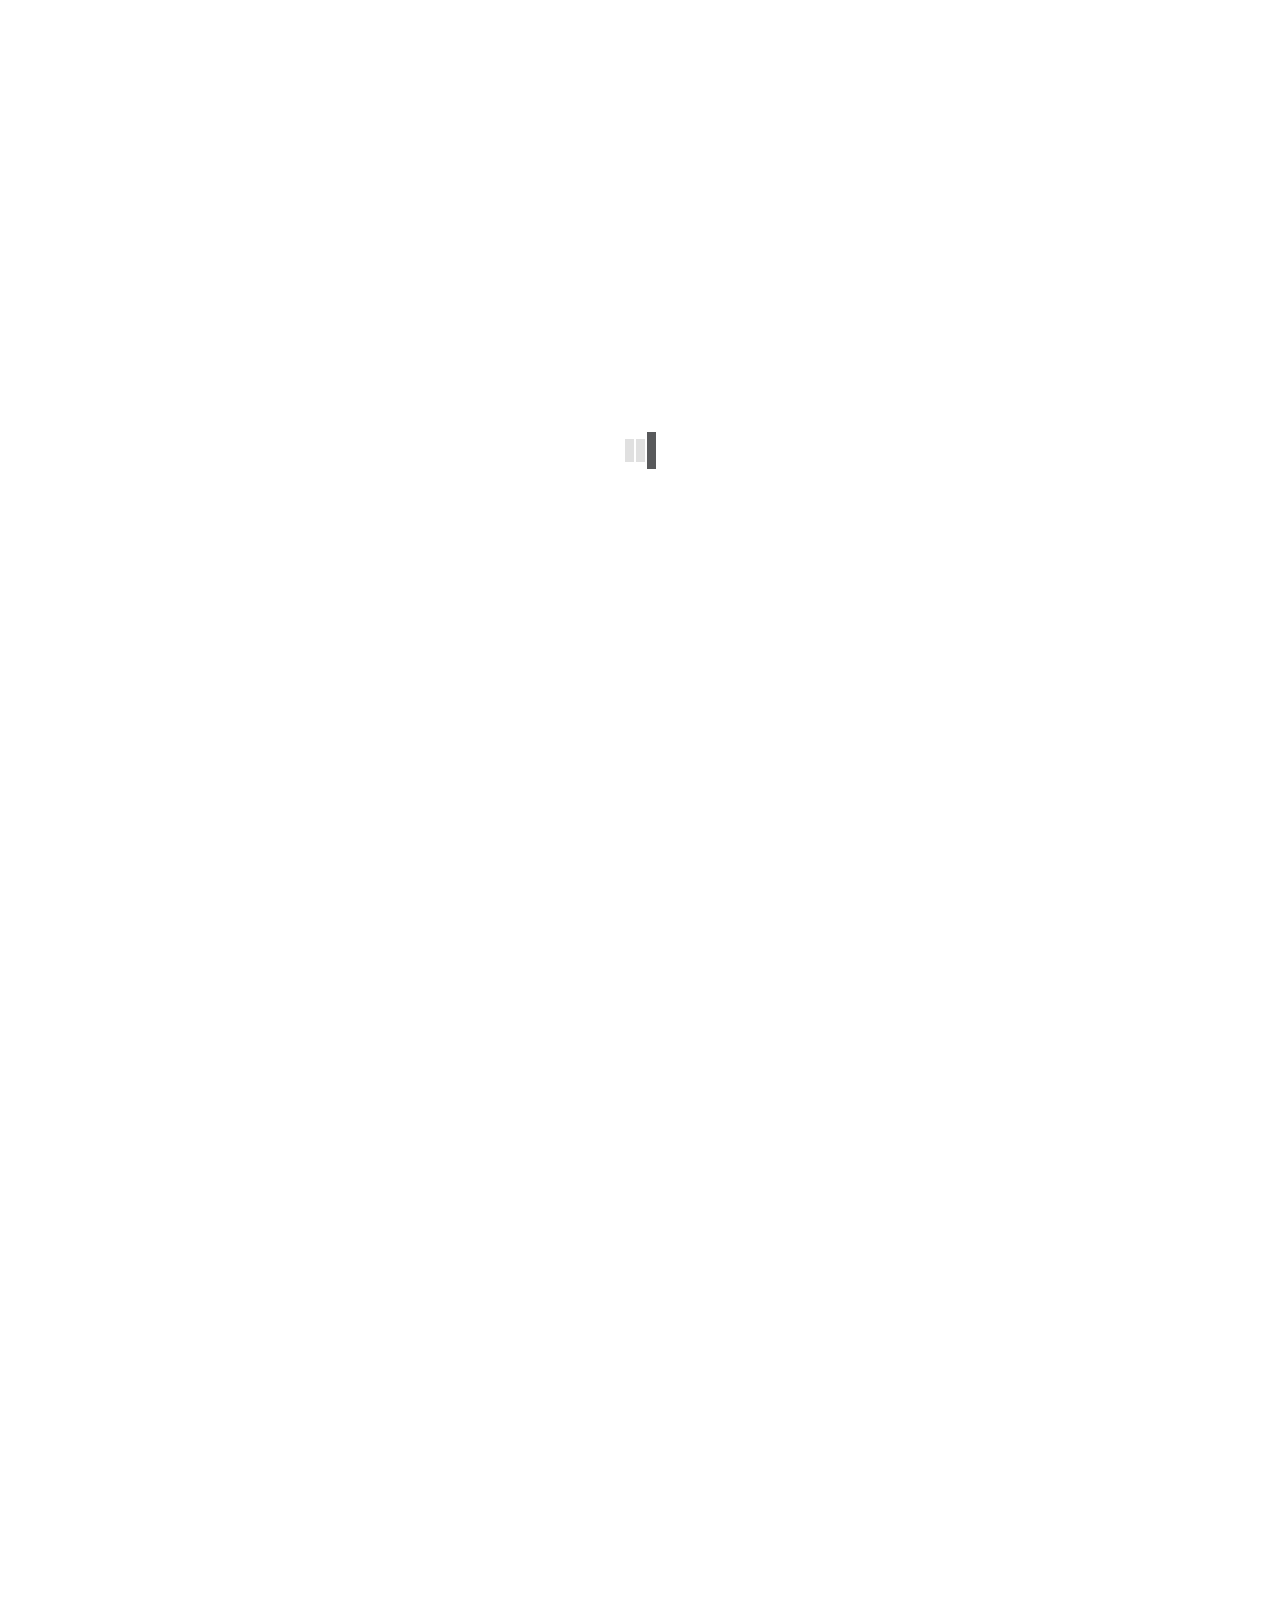
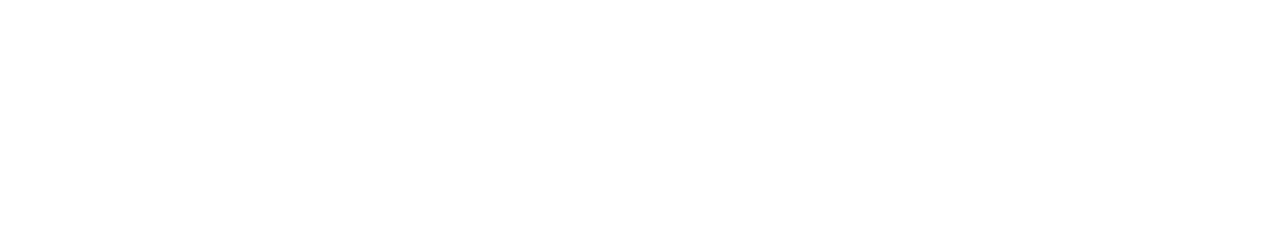
==== commit 5db7be59: "Fix legend border" ====
--- a/index.html
+++ b/index.html
@@ -113,7 +113,7 @@
     });
 
 
-    var dvrpcLegend = '<div id="c-map-legend" class="open" style="width: 240px; height: 110px;">'+
+    var dvrpcLegend = '<div id="c-map-legend" class="open" style="width: 240px; height: 110px;border-radius:0px">'+
                         '<div id="c-legend-icon" style="padding: 5px 10px;font-size:14px;">Legend</div>'+
                         '<ul class="c-legend-list" style="display: block;">'+
                             '<li> <div class="dvrpc-legend-line nhfs-line"></div>primary highway freight system</li>'+
